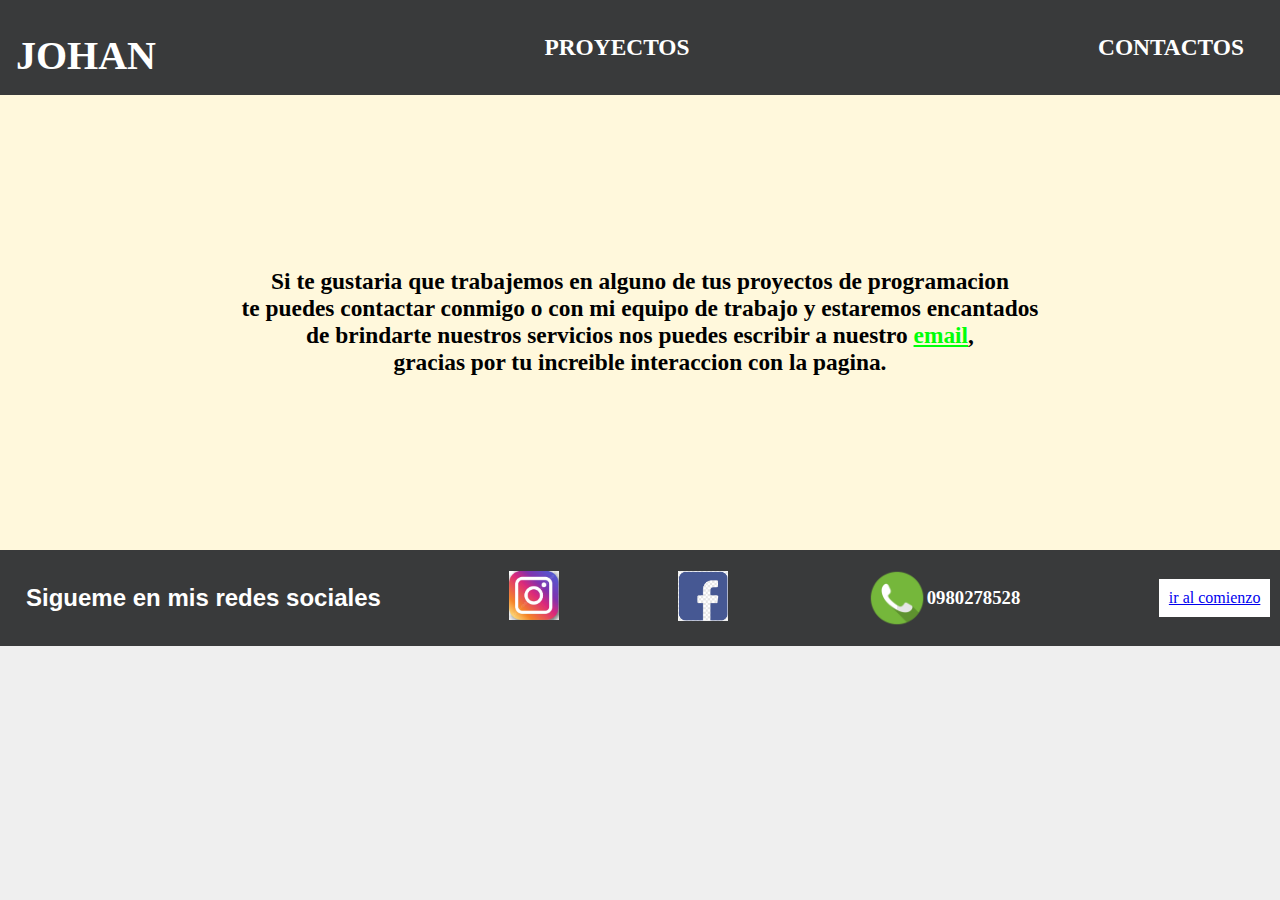
==== contacto.html @ 2aa12146 "mi primer commit" ====
<!DOCTYPE html>
<html lang="en">
<head>
    <meta charset="UTF-8">
    <meta name="viewport" content="width=device-width, initial-scale=1.0">
    <link rel="stylesheet" href="css/estilos.css">
    <title>CONTACTOS</title>
</head>
<body>
    <div class="head">
        <div class="logo">
            <a href="index.html"><h1 id="titulo"> Johan </h1></a>
        </div>
        <nav class="navbar">
            <a href="proyecto.html"><h3> Proyectos </h3></a>
            <a href="contacto.html"><h3> Contactos </h3> </a>
        </nav>
    </div>
    
    <section class="section">
        <div class="trabajo">
            <h3> Si te gustaria que trabajemos en alguno de tus proyectos de programacion  <br> 
            te puedes contactar conmigo o con mi equipo de trabajo y estaremos encantados <br>
            de brindarte nuestros servicios nos puedes escribir a nuestro <a href="mailto:johan.samaniego13@gmail.com" style="color: rgb(0, 255, 8);">email</a>, <br>
            gracias por tu increible interaccion con la pagina.  
            </h3>
        </div>
    </section>
    
    <footer class="fin">
        <div id="redes">
            <h2> Sigueme en mis redes sociales </h2>
        </div>
            <a href="https://www.instagram.com/johan_samaniego_/?hl=es-la"><img src="img/ins.jpg" width="50"></a>
            <a href="https://www.facebook.com/johandario.samaniegogonzalez"><img src="img/face.png" width="50"></a>
        <div class="numero">  
            <img src="img/whasap.png" width="60">  
            <h3>0980278528</h3>
        </div>
        <div class="titulo">
            <a class="titulo" href="#titulo"> ir al comienzo </a>
        </div>  
    </footer>
</body>
</html>
---- css/estilos.css ----
body {
    margin: 0%;
    background-color: #efefef;
}
div.head {
    background-color: rgb(57, 58, 59);
    color: #051201;
    padding: 1rem 1rem;
    display: flex;
    align-items: center;
    justify-content: space-between;
    height: 63px;
    width: 98.%;
    z-index: 99;
}

.navbar {
    display: contents;
    margin-left: 10px;
}

.logo {
    margin-top: 15px ;
}
.logo a{
    text-decoration: none;
    text-transform: uppercase;
    font-size: 20px;
    color:#fff ;
}

.navbar a {
    display: block;
    padding: 20px 20px;
    color: #fff;
    text-decoration: none;
    text-transform: uppercase;
    font-size: 20px;
}

.content {
    margin: 0%;
    display:block;
    justify-content: center;
}

.nombre{
    text-align: center;
    font-size: 60px;
    font-family:'Edu TAS Beginner', cursive;
}

.mke {
    text-align: center;
    font-size: 25px;
    font-family: Georgia, 'Times New Roman', Times, serif;
}

.encabezado {
    background-color: beige;
    margin: 0%;
    padding: 25px 25px 25px; 
}

.especial {
    margin: 0%;
    padding: 25px 25px 25px 25px;
    background-color: ghostwhite;
    
    
}
.slogan { 
    text-align: center;
    font-family: 'Gill Sans', 'Gill Sans MT', Calibri, 'Trebuchet MS', sans-serif;
    font-size: 30px;
    justify-content: center;
    padding: 35px;
}

.what {
    text-align: justify;
    font-size: 25px;
    margin: 0%;
}

.parrafo {
    justify-content: baseline;
    font-size: 25px;
    text-align: left;
    text-align: justify ;
}

.textoespecial { 
    background-color: ghostwhite;
    margin: 0%;
    padding: 25px 25px;
    justify-content: center;
}
 #img {
    display: flex; 
    justify-content: center;
    

 }

 .fin {
    background-color: rgb(57, 58, 59);
    padding: 1rem 1rem;
    display: flex;
    align-items: center;
    justify-content: space-between;
    height: 64px;
    width: 98%;
    z-index: 100px;
    margin: 0%;
 }
 #redes { 
    color: #fff;
    text-align: justify;
    font-family: Arial, Helvetica, sans-serif;
    margin: 0%;
    padding: 10px;
    justify-content: space-between;
 }

 .numero {
    color: #fff;
    display: flex;
    margin: 0%;
    font-family: 'Times New Roman', Times, serif;
    padding: 20px;
 }

 div.titulo {
    background-color: #fff;
    padding: 10px;      
 }

 .contenido {
    display: block;
    padding: 30px;
    margin: 0%;
    background-color: antiquewhite ;
 }

 .escritura {
    padding: 25px;
    margin: 0%;
    text-align: justify;
 }

 .pp {
    font-size: 20px;
    
 }
 .imagene {
    align-items: center;
    text-align: center;
    font-size: 20px;
    text-decoration: none;
    font-size: 10px;
 }
.section { 
    display: block;
    padding: 150px;
    margin: 0%;
    background-color:cornsilk;
}
.trabajo {
    text-align: center;
   font-size: 20px;
   font-family: Cambria, Cochin, Georgia, Times, 'Times New Roman', serif;
}
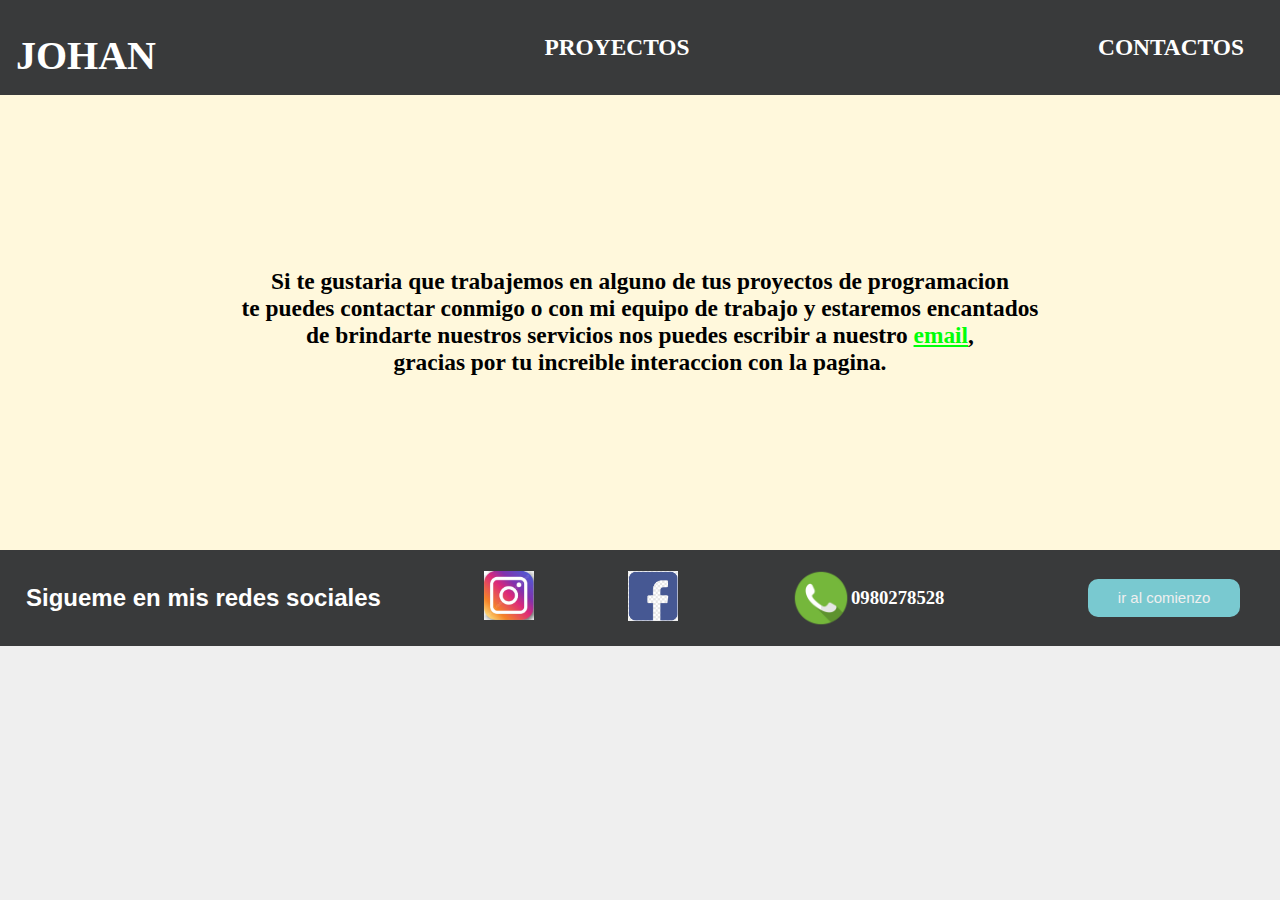
==== commit 1e11e56d: "mi paguina wed" ====
--- a/contacto.html
+++ b/contacto.html
@@ -38,7 +38,7 @@
             <h3>0980278528</h3>
         </div>
         <div class="titulo">
-            <a class="titulo" href="#titulo"> ir al comienzo </a>
+            <a class="titul" href="#titulo"> ir al comienzo </a>
         </div>  
     </footer>
 </body>
--- a/css/estilos.css
+++ b/css/estilos.css
@@ -32,7 +32,7 @@
 
 .navbar a {
     display: block;
-    padding: 20px 20px;
+    padding: 20px;
     color: #fff;
     text-decoration: none;
     text-transform: uppercase;
@@ -133,8 +133,21 @@
  }
 
  div.titulo {
-    background-color: #fff;
-    padding: 10px;      
+    background-color: #79c9d0;
+    padding: 10px;  
+    margin: 30px;
+    border-radius: 10px;
+
+ }
+
+ 
+ .titul {
+    text-decoration: none;
+    color: #efefef;
+    padding: 20px;
+    font-size: 15px;
+    font-family: 'Segoe UI', Tahoma, Geneva, Verdana, sans-serif;
+
  }
 
  .contenido {
